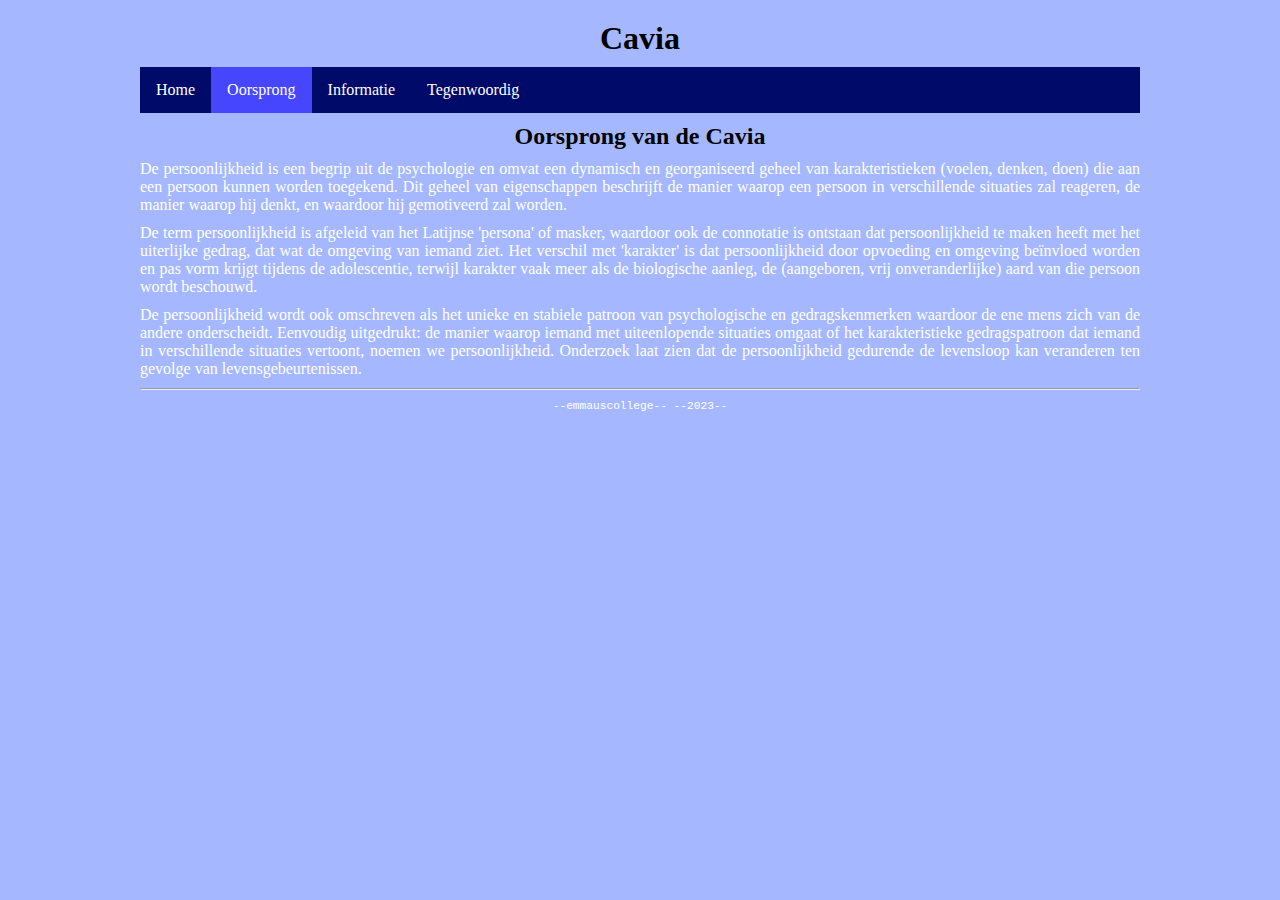
==== begin.html @ b10c918b "21nov" ====
<!DOCTYPE html>

<html lang="nl">

<head>
  <link rel="stylesheet" href="style.css" />
  <title>Dit is een eenvoudige website</title>
  <meta charset="UTF-8" />
</head>

<body>
  <div class="page">

    <header>
      <h1>Cavia</h1>
    </header>

    <nav>
      <ul>
        <li><a href="index.html">Home</a></li>
        <li><a class="active" href="begin.html">Oorsprong</a></li>
        <li><a href="info.html">Informatie</a></li>
        <li><a href="tegenwoordig">Tegenwoordig</a></li>
      </ul>
    </nav>

    <main>
      <h2>Oorsprong van de Cavia</h2>
      <p>De persoonlijkheid is een begrip uit de psychologie en omvat een dynamisch en georganiseerd geheel van
        karakteristieken (voelen, denken, doen) die aan een persoon kunnen worden toegekend. Dit geheel van
        eigenschappen beschrijft de manier waarop een persoon in verschillende situaties zal reageren, de manier waarop
        hij denkt, en waardoor hij gemotiveerd zal worden.</p>
      <p>De term persoonlijkheid is afgeleid van het Latijnse 'persona' of masker, waardoor ook de connotatie is
        ontstaan dat persoonlijkheid te maken heeft met het uiterlijke gedrag, dat wat de omgeving van iemand ziet. Het
        verschil met 'karakter' is dat persoonlijkheid door opvoeding en omgeving beïnvloed worden en pas vorm krijgt
        tijdens de adolescentie, terwijl karakter vaak meer als de biologische aanleg, de (aangeboren, vrij
        onveranderlijke) aard van die persoon wordt beschouwd.</p>
      <p>De persoonlijkheid wordt ook omschreven als het unieke en stabiele patroon van psychologische en
        gedragskenmerken waardoor de ene mens zich van de andere onderscheidt. Eenvoudig uitgedrukt: de manier waarop
        iemand met uiteenlopende situaties omgaat of het karakteristieke gedragspatroon dat iemand in verschillende
        situaties vertoont, noemen we persoonlijkheid. Onderzoek laat zien dat de persoonlijkheid gedurende de
        levensloop kan veranderen ten gevolge van levensgebeurtenissen.</p>
    </main>

    <footer>
      <hr />
      <p class="smalltext">--emmauscollege-- --2023--</p>
    </footer>

  </div>
</body>

</html>
---- style.css ----
/* Instellingen om fouten te helpen vinden,
   uncomment om aan te zetten */

/* zorg dat elke box een gestippelde rand krijgt, 
   zodat je de afmeting goed kunt zien, 
   let op 1: dit kan de layout soms kan wijzigen 
   let op 2: laat 1 sterretje voor { staan als je commentaar weghaalt */
/*  * {border: 1px dotted black;}   */
  
/* zorg dat elke box een doorzichtige donkere achtergrond krijgt, 
   hoe meer boxen in elkaar hoe donkerder de achtergrondkleur 
   letop: laat 1 sterretje voor { staan als je commentaar weghaalt */
/*  * {background-color: rgba(0,0,0,5%);}  */


/************************* BASISINSTELLINGEN *************************/

/* Basisinstellingen voor alle pagina's, alleen aanpassen als je pro wilt worden */

* {                               /* geldt voor alles */
  box-sizing: border-box;         /* zorg dat border meetelt bij de width en height van boxen */
  margin: 0px;                    /* standaard marge 0 pixels */
}

html, body {                      /* geldt voor html en body */
  background-color: #a5b8ff;    /* achtergrondkleur lichtgrijs */
  color: #ffffff;               /* tekstkleur donkergrijs */
}  

div {                             /* geldt voor div */
  overflow: hidden;               /* zorgt dat een <div> de hoogte krijgt van wat erin zit
                                     (anders tellen de floats erin niet mee voor de hoogte
                                     en wordt dus wel eens hoogte 0) */
}


/************************* ALLE WEBPAGINA'S *************************/

/* Indeling en opmaak voor alle pagina's */

.page {
  width: 1000px;                   /* vaste breedte van 700 pixels */
  margin: 10px auto;              /* boven en onder 10 pixels marge,
                                     links en rechts marge gelijk verdeeld (gecentreerd) */
}

header, footer {                  /* geldt voor header en footer */
  margin: 10px 0px;
  
}

footer{
  font-family:'Courier New', Courier, monospace;
}

main {                       
  text-align: justify;            /* tekst links en rechts uitvullen */
}

h1, h2, h3 {                      /* geldt voor h1 en h2 en h3 */
  margin: 10px 0px;
  text-align: center;             /* tekst centreren */
  color: rgb(0, 0, 0);
} 

p {
  margin: 10px 0px;
  text-align: justify;            /* tekst links en rechts uitvullen */
}

img {
  margin: 10px 0px;
}

a {
  color: rgb(255, 119, 119);
  text-decoration: none;
}

a:hover {                         /* <a> als je er met de muis op staat */
  
  font-weight:bold;
}

.smalltext {
  text-align: center;
  font-size: 0.7em;
}

/************************* NAVIGATIEBALK *************************/

/* navigatiebalk voor alle pagina's */

nav ul {                        /* <ul> die child is van <nav> */
  list-style-type: none;
  margin: auto;
  padding: 0;
  background-color: rgb(0, 10, 105);
  overflow: hidden;

}

nav ul li {                     /* <li> die child is van <ul> die op zijn beurt child is van <nav> */
  float: left;
}

nav li a {
  display: block;
  color: rgb(255, 255, 255);
  text-align: center;
  padding: 14px 16px;
  text-decoration: none;
}

nav li a:hover {
  background-color: rgb(0, 0, 255);
}

nav li a.active {
  background-color: rgb(70, 70, 255);
}


/************************* HOOFDPAGINA *************************/

/* Indeling en opmaak voor hoofdpagina */

/* .item {} */ /* hier doen we nog niks mee, dat mag je zelf toevoegen */

.item-plaatje {
  float: left;
  width: 250px;
  padding-right: 5px; /* zorgt dat plaatje niet tegen tekst komt */
  position: relative;
  
  
  
}

.item-tekst {
  float: right;
  width: 700px;
  
}

/************************* SUBPAGINA *************************/

/* Indeling en opmaak voor subpagina */

/* verzin deze zelf... */
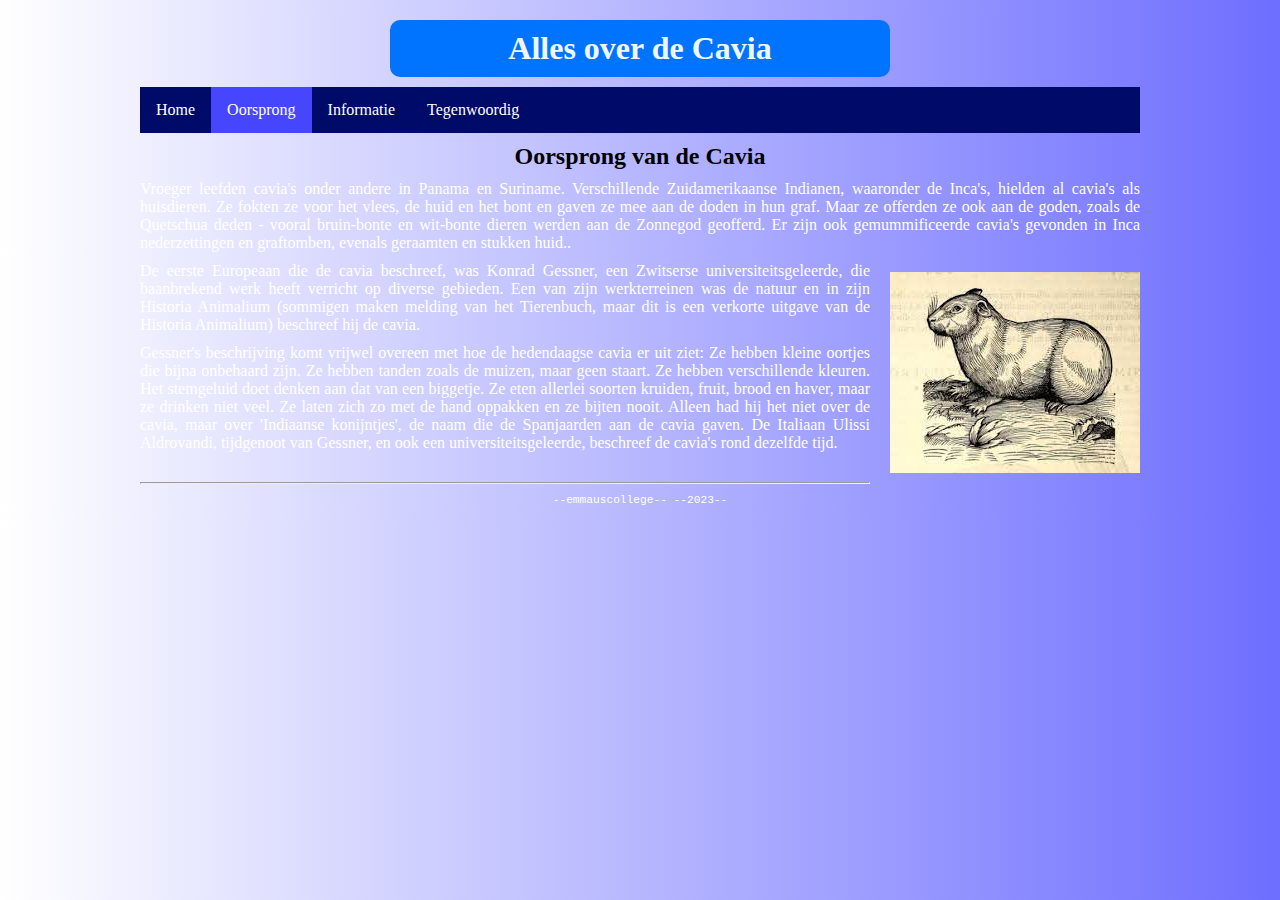
==== commit 44bcc8f6: "28 nov" ====
--- a/begin.html
+++ b/begin.html
@@ -4,7 +4,7 @@
 
 <head>
   <link rel="stylesheet" href="style.css" />
-  <title>Dit is een eenvoudige website</title>
+  <title>Website voor school</title>
   <meta charset="UTF-8" />
 </head>
 
@@ -12,7 +12,7 @@
   <div class="page">
 
     <header>
-      <h1>Cavia</h1>
+      <h1 id="hoofdtitel" class="belangrijk">Alles over de Cavia</h1>
     </header>
 
     <nav>
@@ -26,20 +26,21 @@
 
     <main>
       <h2>Oorsprong van de Cavia</h2>
-      <p>De persoonlijkheid is een begrip uit de psychologie en omvat een dynamisch en georganiseerd geheel van
-        karakteristieken (voelen, denken, doen) die aan een persoon kunnen worden toegekend. Dit geheel van
-        eigenschappen beschrijft de manier waarop een persoon in verschillende situaties zal reageren, de manier waarop
-        hij denkt, en waardoor hij gemotiveerd zal worden.</p>
-      <p>De term persoonlijkheid is afgeleid van het Latijnse 'persona' of masker, waardoor ook de connotatie is
-        ontstaan dat persoonlijkheid te maken heeft met het uiterlijke gedrag, dat wat de omgeving van iemand ziet. Het
-        verschil met 'karakter' is dat persoonlijkheid door opvoeding en omgeving beïnvloed worden en pas vorm krijgt
-        tijdens de adolescentie, terwijl karakter vaak meer als de biologische aanleg, de (aangeboren, vrij
-        onveranderlijke) aard van die persoon wordt beschouwd.</p>
-      <p>De persoonlijkheid wordt ook omschreven als het unieke en stabiele patroon van psychologische en
-        gedragskenmerken waardoor de ene mens zich van de andere onderscheidt. Eenvoudig uitgedrukt: de manier waarop
-        iemand met uiteenlopende situaties omgaat of het karakteristieke gedragspatroon dat iemand in verschillende
-        situaties vertoont, noemen we persoonlijkheid. Onderzoek laat zien dat de persoonlijkheid gedurende de
-        levensloop kan veranderen ten gevolge van levensgebeurtenissen.</p>
+      <p></p>
+      <p>Vroeger leefden cavia's onder andere in Panama en Suriname. Verschillende Zuidamerikaanse Indianen, waaronder de Inca's, hielden al cavia's als huisdieren. 
+        Ze fokten ze voor het vlees, de huid en het bont en gaven ze mee aan de doden in hun graf. 
+        Maar ze offerden ze ook aan de goden, zoals de Quetschua deden - vooral bruin-bonte en wit-bonte dieren werden aan de Zonnegod geofferd. 
+        Er zijn ook gemummificeerde cavia's gevonden in Inca nederzettingen en graftomben, evenals geraamten en stukken huid..</p>
+        <img class="item-plaatje2" src="afbeeldingen/cavia3.jpg" alt="cavia3">
+      <p>De eerste Europeaan die de cavia beschreef, was Konrad Gessner, een Zwitserse universiteitsgeleerde, die baanbrekend werk heeft verricht op diverse gebieden. 
+        Een van zijn werkterreinen was de natuur en in zijn Historia Animalium (sommigen maken melding van het Tierenbuch, maar dit is een verkorte uitgave van de Historia Animalium) beschreef hij de cavia.</p>
+        <p>Gessner's beschrijving komt vrijwel overeen met hoe de hedendaagse cavia er uit ziet: Ze hebben kleine oortjes die bijna onbehaard zijn. 
+          Ze hebben tanden zoals de muizen, maar geen staart. Ze hebben verschillende kleuren. Het stemgeluid doet denken aan dat van een biggetje. 
+          Ze eten allerlei soorten kruiden, fruit, brood en haver, maar ze drinken niet veel. 
+          Ze laten zich zo met de hand oppakken en ze bijten nooit.
+          Alleen had hij het niet over de cavia, maar over 'Indiaanse konijntjes', de naam die de Spanjaarden aan de cavia gaven.
+          De Italiaan Ulissi Aldrovandi, tijdgenoot van Gessner, en ook een universiteitsgeleerde, beschreef de cavia's rond dezelfde tijd.
+          </p>
     </main>
 
     <footer>
--- a/style.css
+++ b/style.css
@@ -23,8 +23,8 @@
 }
 
 html, body {                      /* geldt voor html en body */
-  background-color: #a5b8ff;    /* achtergrondkleur lichtgrijs */
-  color: #ffffff;               /* tekstkleur donkergrijs */
+  color: #ffffff;     
+  background-image:linear-gradient(to right, rgb(255, 255, 255), rgb(110, 110, 255));         /* tekstkleur donkergrijs */
 }  
 
 div {                             /* geldt voor div */
@@ -51,6 +51,7 @@
 
 footer{
   font-family:'Courier New', Courier, monospace;
+  padding-top: 20px
 }
 
 main {                       
@@ -85,6 +86,16 @@
 .smalltext {
   text-align: center;
   font-size: 0.7em;
+}
+#hoofdtitel{
+  background-color: rgb(0, 115, 255);
+  color: aliceblue;
+  border-radius:10px ;
+  padding: 10px;
+  width:500px;
+  text-align: center;
+  margin-left:auto;
+  margin-right:auto;
 }
 
 /************************* NAVIGATIEBALK *************************/
@@ -127,17 +138,16 @@
 
 /* .item {} */ /* hier doen we nog niks mee, dat mag je zelf toevoegen */
 
-.item-plaatje {
+.item-plaatje1 {
   float: left;
-  width: 250px;
-  padding-right: 5px; /* zorgt dat plaatje niet tegen tekst komt */
-  position: relative;
-  
-  
-  
+  width: 275px;
+  border: 10px;
+  border-color:cornflowerblue;
+  border-style:double;
+  border-radius:10px;/* zorgt dat plaatje niet tegen tekst komt */
 }
 
-.item-tekst {
+.item-tekst1 {
   float: right;
   width: 700px;
   
@@ -147,4 +157,9 @@
 
 /* Indeling en opmaak voor subpagina */
 
-/* verzin deze zelf... */+/* verzin deze zelf... */
+.item-plaatje2{
+  float:right;
+  padding-left: 20px;
+
+}